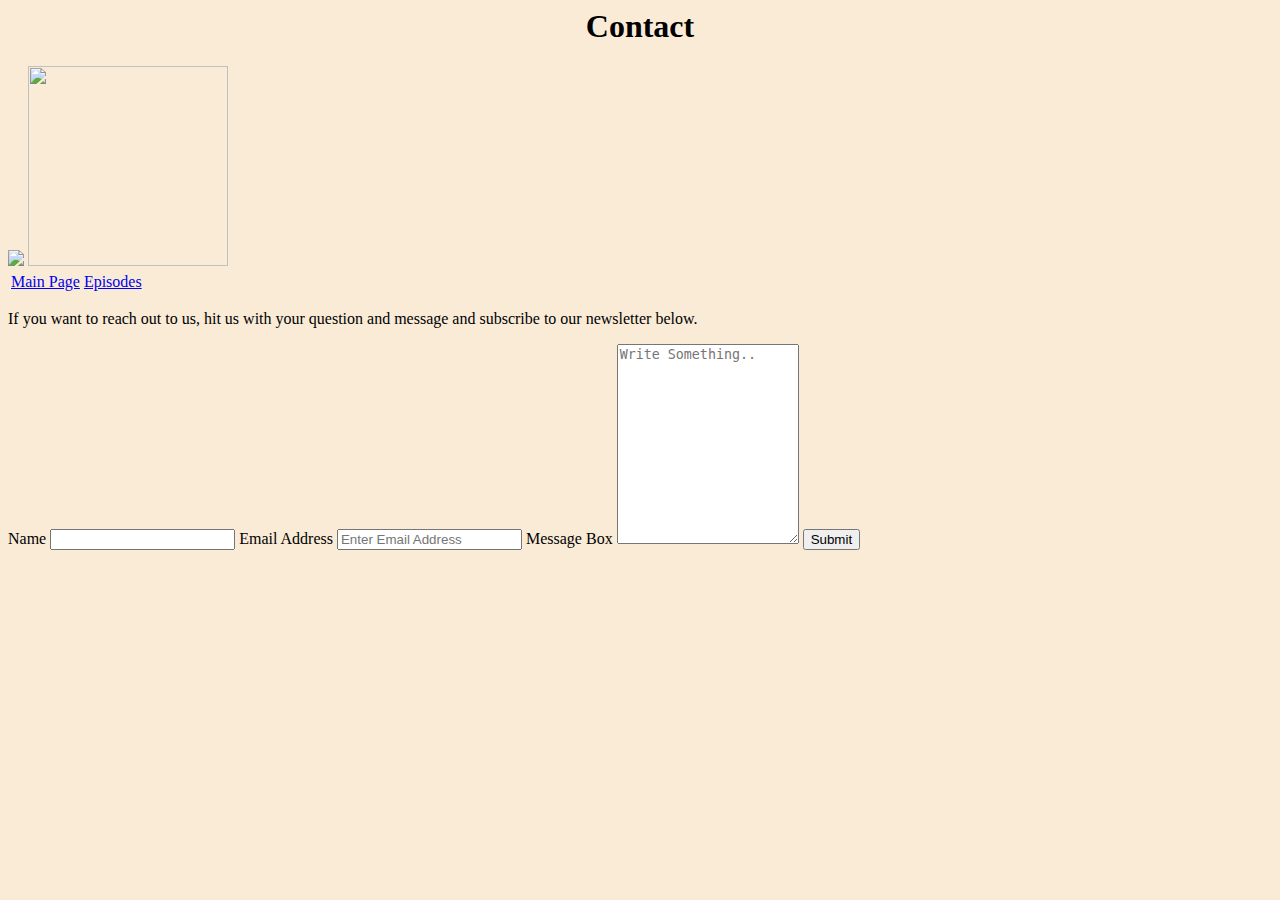
==== Contact.html @ f64c914c "Week8" ====
<h1>Contact</h1>
<!DOCTYPE html>
<html lang="en">
<head>
    <meta charset="UTF-8">
    <meta http-equiv="X-UA-Compatible" content="IE=edge">
    <meta name="viewport" content="width=device-width, initial-scale=1.0">
    <title>Document</title>
    <link rel="stylesheet" href="./ContactStyles.css">
</head>

  <div>
    <img src="Microphone.jpg">
    <img src="https://t3.ftcdn.net/jpg/01/14/36/36/360_F_114363606_VoF3WwB5NPfPAvm2PHyDRjpuXXCRCTeX.jpg"
       width="200"
       height="200"/>
  </div>
    
<body> 
    
    <table>
        <tr>
            <td><a href="AnEntertainingPodcast.html">Main Page</a><br></td>
            <td><a href="Episodes.html">Episodes</a><br></td>
        </tr>

    </table>

    <p> If you want to reach out to us, hit us with your question and message and subscribe to our newsletter below.</p>


    <form> 
        <label>Name</label>
          <input type="text" placeholders="Enter Name" required>
        <label>Email Address</label>
           <input type="text" placeholder="Enter Email Address" required>
        <label>Message Box</label>
            <textarea id="subject" name="subject" placeholder="Write Something.." 
            style="height:200;"></textarea>
            <button type="Submit">Submit</button>
        
    
</body>
</html>
---- ContactStyles.css ----
body{ 
    background-color: antiquewhite;
    text-decoration: solid;    
}
h1{
    text-align: center;
    font-style: normal;
}
p{
    font-style: normal;
    font-size: medium;
}

Message Box{
   width: 180px;
    height: auto;
    background-color: white;
    color: teal
}

#img{
    ruby-align: center;
}

.col{
    text-align: 10px,20px;
}
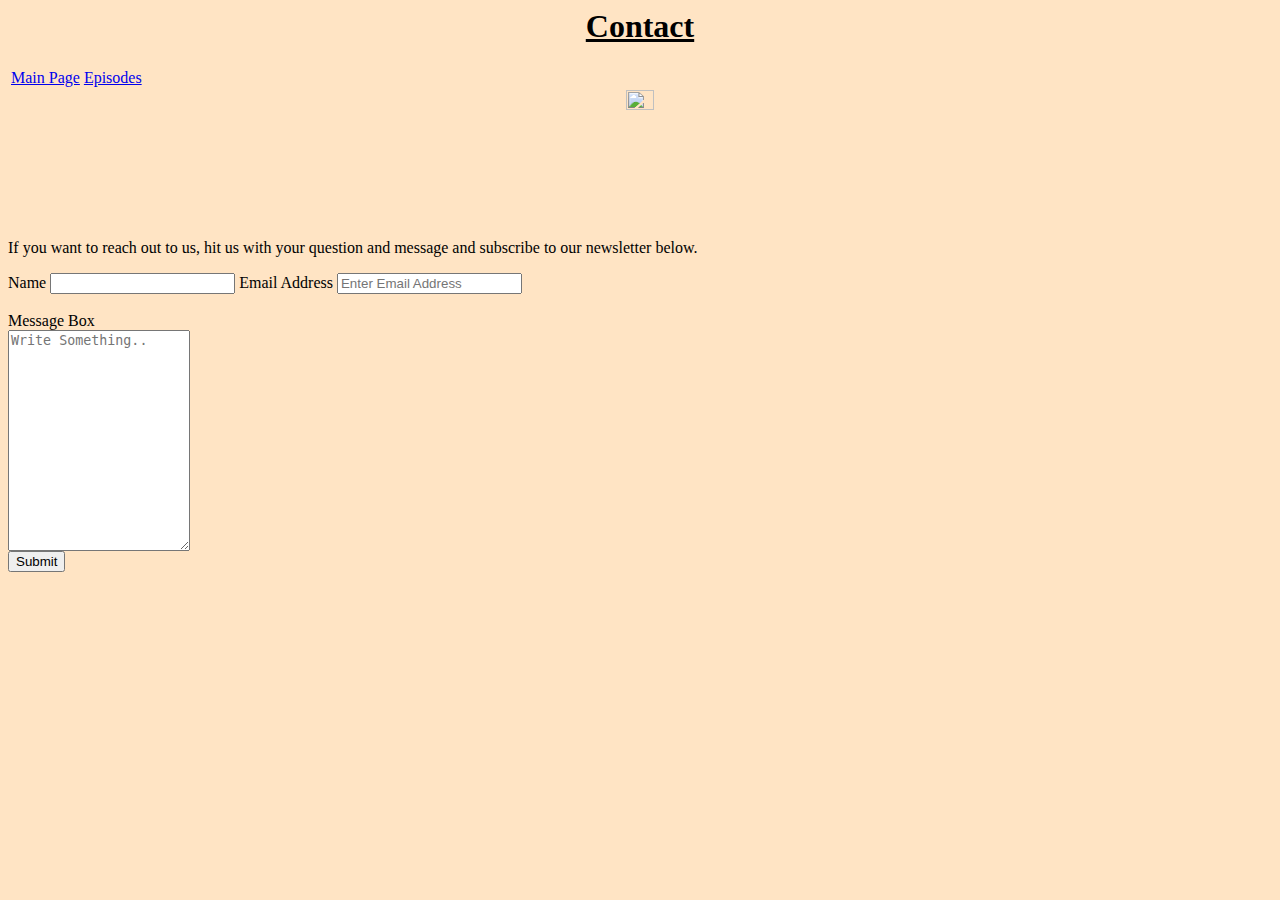
==== commit 7670265b: "Week8" ====
--- a/Contact.html
+++ b/Contact.html
@@ -9,22 +9,19 @@
     <link rel="stylesheet" href="./ContactStyles.css">
 </head>
 
-  <div>
-    <img src="Microphone.jpg">
-    <img src="https://t3.ftcdn.net/jpg/01/14/36/36/360_F_114363606_VoF3WwB5NPfPAvm2PHyDRjpuXXCRCTeX.jpg"
-       width="200"
-       height="200"/>
-  </div>
-    
 <body> 
     
-    <table>
-        <tr>
-            <td><a href="AnEntertainingPodcast.html">Main Page</a><br></td>
-            <td><a href="Episodes.html">Episodes</a><br></td>
-        </tr>
-
-    </table>
+  <table>
+      <tr>
+          <td><a href="AnEntertainingPodcast.html">Main Page</a><br></td>
+          <td><a href="Episodes.html">Episodes</a><br></td>
+      </tr>
+  </table>
+  <div style="text-align: center;">    
+    <img id= "image" src="https://bluewolfcleaner.com/wp-content/uploads/2017/08/contact-us-icons.jpg"
+      class="center"
+        />
+  </div>
 
     <p> If you want to reach out to us, hit us with your question and message and subscribe to our newsletter below.</p>
 
@@ -34,11 +31,13 @@
           <input type="text" placeholders="Enter Name" required>
         <label>Email Address</label>
            <input type="text" placeholder="Enter Email Address" required>
-        <label>Message Box</label>
-            <textarea id="subject" name="subject" placeholder="Write Something.." 
-            style="height:200;"></textarea>
+           <br>
+        <br><label>Message Box</label>
+           <br><textarea id="subject" name="subject" placeholder="Write Something.." 
+            style="height: 25%;"></textarea><br>
             <button type="Submit">Submit</button>
         
     
 </body>
-</html>+</html>
+
--- a/ContactStyles.css
+++ b/ContactStyles.css
@@ -1,13 +1,15 @@
-body{ 
-    background-color: antiquewhite;
-    text-decoration: solid;    
-}
 h1{
     text-align: center;
-    font-style: normal;
+    font-style: bold;
+    text-decoration: underline;
 }
+body{ 
+    background-color:bisque;
+    font-style: normal;    
+}
+
 p{
-    font-style: normal;
+    font-style: bold;
     font-size: medium;
 }
 
@@ -18,10 +20,14 @@
     color: teal
 }
 
-#img{
-    ruby-align: center;
+.center{
+    display: block;
+    margin-left: auto;
+    margin-right: auto;
+    width: 15%;
 }
 
 .col{
     text-align: 10px,20px;
-}+}
+
